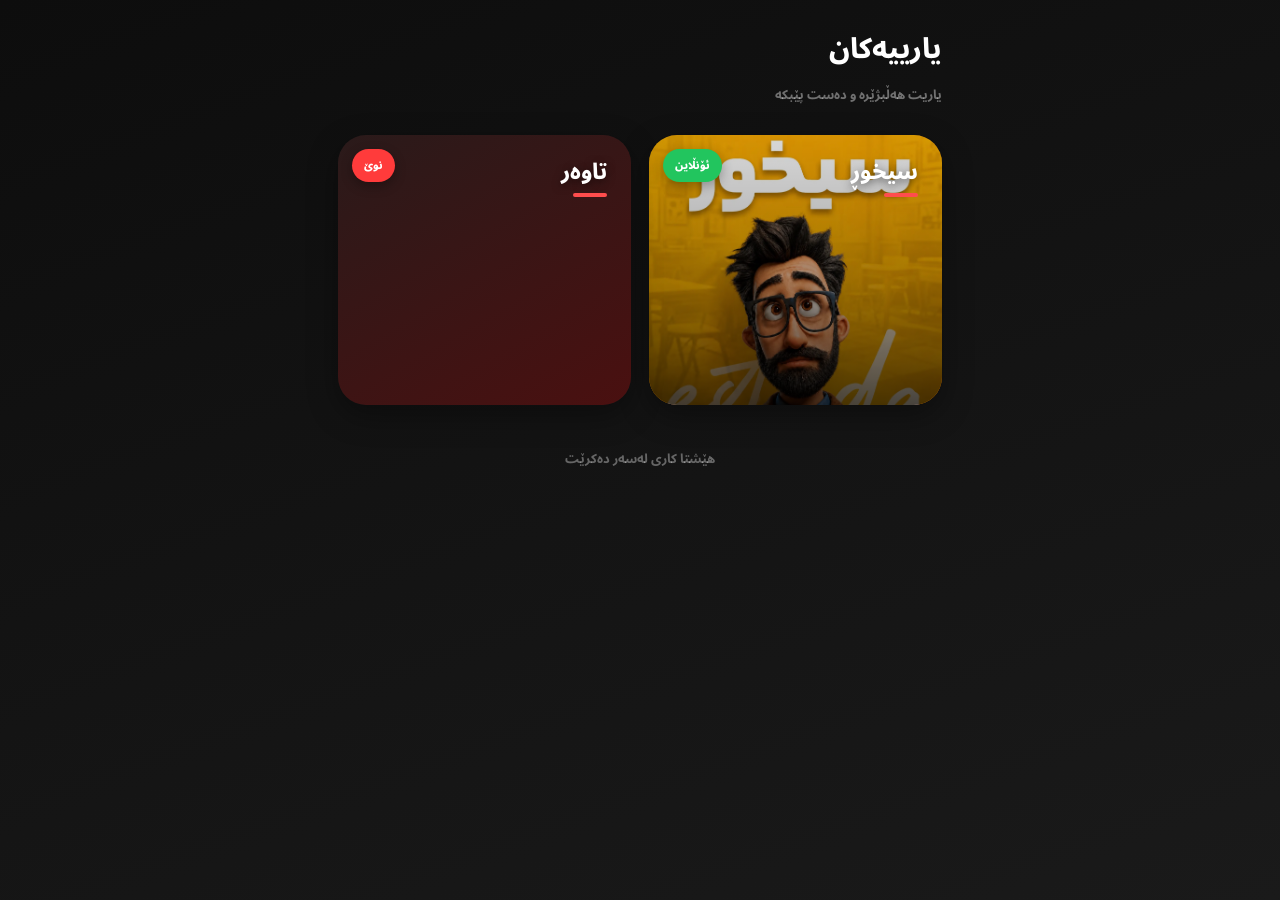
==== index.html @ c3d62691 "Update index.html" ====
<!DOCTYPE html>
<html lang="ku" dir="rtl">
<head>
<meta charset="UTF-8">
<meta name="viewport" content="width=device-width, initial-scale=1.0, maximum-scale=1.0, user-scalable=no">
<meta name="theme-color" content="#ffd84d">
<title>یارییەکانم</title>
<link rel="preconnect" href="https://fonts.googleapis.com">
<link rel="preconnect" href="https://fonts.gstatic.com" crossorigin>
<link href="https://fonts.googleapis.com/css2?family=Noto+Sans+Arabic:wght@700;800&display=swap" rel="stylesheet">
<style>
*{margin:0;padding:0;box-sizing:border-box;font-family:'Noto Sans Arabic',sans-serif;-webkit-tap-highlight-color:transparent;-webkit-user-select:none;user-select:none;touch-action:manipulation;}
:root{
  --gap: clamp(12px, 3vw, 18px);
  --radius: clamp(20px, 4.5vw, 28px);
}
body{
  background:linear-gradient(160deg,#0d0d0d 0%,#1a1a1a 100%);
  min-height:100vh;
  color:#fff;
  overflow-x:hidden;
  padding-bottom:40px;
}
.app-wrap{max-width:540px;margin:0 auto;padding:0 var(--gap);}
@media(min-width:600px){.app-wrap{max-width:640px;}}

/* HEADER */
.hub-header{
  display:flex;align-items:center;justify-content:space-between;
  padding:20px 0 18px;
}
.hub-title{font-size:clamp(22px,6vw,28px);font-weight:800;color:#fff;}
.hub-sub{font-size:13px;font-weight:700;color:rgba(255,255,255,.4);margin-top:2px;}

/* GRID */
.game-grid{
  display:grid;
  grid-template-columns:1fr 1fr;
  gap:var(--gap);
  margin-top:8px;
}
.game-card{
  position:relative;
  border-radius:var(--radius);
  overflow:hidden;
  min-height:clamp(220px,52vw,270px);
  cursor:pointer;
  padding:clamp(18px,4.5vw,24px);
  display:flex;flex-direction:column;justify-content:flex-start;
  transition:transform .2s cubic-bezier(.34,1.56,.64,1);
  box-shadow:0 10px 30px rgba(0,0,0,.35);
}
.game-card:active{transform:scale(.96);}
.game-card-title{
  font-size:clamp(18px,4.8vw,22px);
  font-weight:800;
  line-height:1.2;
  margin-bottom:8px;
  position:relative;z-index:2;
  text-shadow:0 2px 8px rgba(0,0,0,.5);
}
.game-card-underline{
  width:34px;height:4px;border-radius:4px;
  margin-bottom:auto;
  position:relative;z-index:2;
}
.game-card-art{
  position:absolute;
  inset:0;
  pointer-events:none;
}
.game-card-art img{
  width:100%;height:100%;object-fit:cover;object-position:center;
}
.game-card-art::after{
  content:'';
  position:absolute;inset:0;
  background:linear-gradient(180deg, rgba(0,0,0,.15) 0%, rgba(0,0,0,.35) 55%, rgba(0,0,0,.7) 100%);
}
.game-card-badge{
  position:absolute;top:14px;left:14px;z-index:3;
  padding:5px 12px;border-radius:999px;
  font-size:11px;font-weight:800;
  box-shadow:0 4px 12px rgba(0,0,0,.3);
}
.badge-new{background:#ff3b3b;color:#fff;}
.badge-popular{background:#3b82f6;color:#fff;}
.badge-online{background:#22c55e;color:#fff;}
.empty-note{
  text-align:center;color:rgba(255,255,255,.35);
  font-size:13px;font-weight:700;
  padding:40px 0;
}
</style>
</head>
<body>

<div class="app-wrap">
  <div class="hub-header">
    <div>
      <div class="hub-title">یارییەکان</div>
      <div class="hub-sub">یاریت هەڵبژێرە و دەست پێبکە</div>
    </div>
  </div>

  <div class="game-grid" id="gameGrid"></div>
  <div class="empty-note hidden" id="emptyNote">هێشتا کاری لەسەر دەکرێت</div>
</div>

<script>
/* ══════════════════════════════════════════════════
   لیستی یارییەکان — بۆ زیادکردنی یاری نوێ:
   ١) فایلەکانی یارییەکە لە فۆڵدەرێکی نوێ دابنێ (بۆ نموونە games/newgame/)
   ٢) ئۆبجێکتێکی نوێ زیاد بکە لەم لیستەی خوارەوە
   تەواو! پێویست بە هیچ گۆڕانکاریەکی تر نییە.
   ══════════════════════════════════════════════════ */
const GAMES = [
  {
    id: "sexur",
    title: "سیخوڕ",
    folder: "main/sexur/",       // شوێنی فایلی index.html ی یارییەکە
    bg: "linear-gradient(150deg,#2a1a1a,#4a1010)",
    underline: "#ff4d4d",
    thumb: "sexur.webp", // وێنەیەکی بچووک بۆ کارتەکە (ئارەزوومەندانە)
    badge: "ONLINE" // "new" | "popular" | ""  یان بەتاڵ بۆ هیچ
  },
  {
    id: "tower",
    title: "تاوەر",
    folder: "game/tower/tower.html",       // شوێنی فایلی index.html ی یارییەکە
    bg: "linear-gradient(150deg,#2a1a1a,#4a1010)",
    underline: "#ff4d4d",
    thumb: "", // وێنەیەکی بچووک بۆ کارتەکە (ئارەزوومەندانە)
    badge: "NEW" // "new" | "popular" | ""  یان بەتاڵ بۆ هیچ
  },
  // یاری نوێ لێرە زیاد بکە، بۆ نموونە:
  // {
  //   id: "game2",
  //   title: "ناوی یاریی نوێ",
  //   folder: "games/game2/",
  //   bg: "linear-gradient(150deg,#1a2a1a,#103a10)",
  //   underline: "#4dff88",
  //   thumb: "games/game2/thumb.webp",
  //   badge: "new"
  // },
];

function badgeHtml(badge){
  const b = (badge || "").toLowerCase();
  if(b === "new") return `<div class="game-card-badge badge-new">نوێ</div>`;
  if(b === "popular") return `<div class="game-card-badge badge-popular">بەناوبانگترین</div>`;
  if(b === "online") return `<div class="game-card-badge badge-online">ئۆنڵاین</div>`;
  return "";
}

function renderGames(){
  const grid = document.getElementById('gameGrid');
  const empty = document.getElementById('emptyNote');
  if(GAMES.length === 0){
    grid.innerHTML = "";
    empty.classList.remove('hidden');
    return;
  }
  empty.classList.add('hidden');
  grid.innerHTML = GAMES.map(g => `
    <div class="game-card" style="background:${g.bg}" onclick="openGame('${g.folder}')">
      ${badgeHtml(g.badge)}
      <div class="game-card-title">${g.title}</div>
      <div class="game-card-underline" style="background:${g.underline}"></div>
      ${g.thumb ? `<div class="game-card-art"><img src="${g.thumb}" loading="lazy" onerror="this.parentElement.style.display='none'"></div>` : ''}
    </div>
  `).join('');
}

function openGame(folder){
  if('vibrate' in navigator) navigator.vibrate(10);
  window.location.href = folder;
}

renderGames();
</script>
</body>
</html>
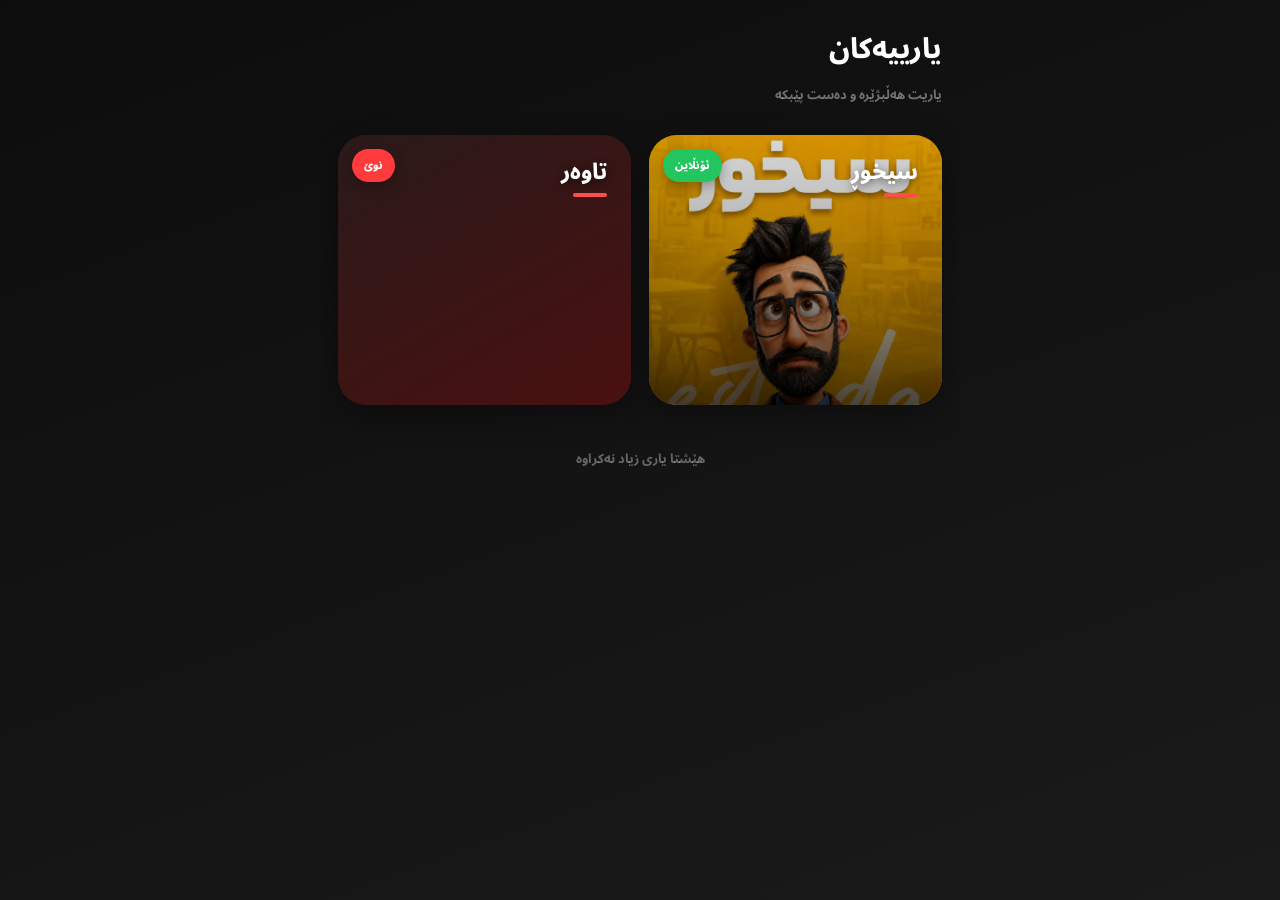
==== commit 87a99d4d: "Enhance game overlay and update game list Refactor game overlay and back button functionality. Updat" ====
--- a/index.html
+++ b/index.html
@@ -14,14 +14,15 @@
   --gap: clamp(12px, 3vw, 18px);
   --radius: clamp(20px, 4.5vw, 28px);
 }
+html,body{height:100%;overflow:hidden;}
 body{
   background:linear-gradient(160deg,#0d0d0d 0%,#1a1a1a 100%);
-  min-height:100vh;
   color:#fff;
-  overflow-x:hidden;
-  padding-bottom:40px;
-}
-.app-wrap{max-width:540px;margin:0 auto;padding:0 var(--gap);}
+}
+.app-wrap{
+  max-width:540px;margin:0 auto;padding:0 var(--gap) 40px;
+  height:100%;overflow-y:auto;-webkit-overflow-scrolling:touch;
+}
 @media(min-width:600px){.app-wrap{max-width:640px;}}
 
 /* HEADER */
@@ -86,11 +87,76 @@
 .badge-new{background:#ff3b3b;color:#fff;}
 .badge-popular{background:#3b82f6;color:#fff;}
 .badge-online{background:#22c55e;color:#fff;}
+
 .empty-note{
   text-align:center;color:rgba(255,255,255,.35);
   font-size:13px;font-weight:700;
   padding:40px 0;
 }
+
+/* ══ GAME OVERLAY (iframe) ══ */
+.game-overlay{
+  position:fixed;inset:0;
+  z-index:5000;
+  background:#000;
+  opacity:0;
+  pointer-events:none;
+  transform:scale(.97);
+  transition:opacity .3s ease, transform .3s cubic-bezier(.34,1.1,.64,1);
+}
+.game-overlay.active{
+  opacity:1;
+  pointer-events:auto;
+  transform:scale(1);
+}
+.game-overlay iframe{
+  width:100%;height:100%;
+  border:none;
+  display:block;
+  background:#fff;
+}
+
+/* دوگمەی هۆڵد بۆ گەڕانەوە — سەرووی iframe */
+#gameBackWrap{
+  position:fixed;
+  bottom:18px;left:18px;
+  z-index:5100;
+  width:56px;height:56px;
+  opacity:0;pointer-events:none;
+  transition:opacity .25s ease;
+}
+.game-overlay.active ~ #gameBackWrap{opacity:1;pointer-events:auto;}
+#gameBackBtn{
+  position:relative;width:100%;height:100%;border-radius:50%;
+  background:rgba(20,20,20,.6);
+  backdrop-filter:blur(10px);-webkit-backdrop-filter:blur(10px);
+  border:1.5px solid rgba(255,255,255,.18);
+  box-shadow:0 6px 20px rgba(0,0,0,.35);
+  display:flex;align-items:center;justify-content:center;
+  cursor:pointer;
+  transition:transform .15s cubic-bezier(.34,1.56,.64,1);
+}
+#gameBackBtn:active{transform:scale(.92);}
+#gameBackBtn svg{width:24px;height:24px;fill:#fff;opacity:.9;position:relative;z-index:2;}
+#gameBackRing{position:absolute;inset:-3px;border-radius:50%;pointer-events:none;}
+#gameBackRing svg{width:100%;height:100%;transform:rotate(-90deg);}
+#gameBackRing circle{
+  fill:none;stroke:#ffd400;stroke-width:3;stroke-linecap:round;
+  stroke-dasharray:157;stroke-dashoffset:157;
+  transition:stroke-dashoffset linear;
+}
+#gameBackWrap.holding #gameBackBtn{transform:scale(1.06);}
+#gameBackWrap.holding #gameBackRing circle{stroke-dashoffset:0;transition-duration:750ms;}
+#gameBackHint{
+  position:absolute;bottom:64px;left:50%;
+  transform:translateX(-50%) translateY(6px);
+  background:rgba(20,20,20,.85);color:#fff;
+  font-size:11px;font-weight:800;padding:6px 12px;border-radius:100px;
+  white-space:nowrap;opacity:0;
+  transition:opacity .2s ease, transform .2s ease;
+  pointer-events:none;
+}
+#gameBackWrap.holding #gameBackHint{opacity:1;transform:translateX(-50%) translateY(0);}
 </style>
 </head>
 <body>
@@ -104,13 +170,27 @@
   </div>
 
   <div class="game-grid" id="gameGrid"></div>
-  <div class="empty-note hidden" id="emptyNote">هێشتا کاری لەسەر دەکرێت</div>
+  <div class="empty-note hidden" id="emptyNote">هێشتا یاری زیاد نەکراوە</div>
+</div>
+
+<!-- یاری کراوە لێرە بار دەبێت -->
+<div class="game-overlay" id="gameOverlay">
+  <iframe id="gameFrame" src="" allow="autoplay; clipboard-write; vibrate"></iframe>
+</div>
+
+<!-- دوگمەی هۆڵد بۆ گەڕانەوە -->
+<div id="gameBackWrap">
+  <div id="gameBackHint">هۆڵدی بکە بۆ گەڕانەوە</div>
+  <div id="gameBackBtn">
+    <div id="gameBackRing"><svg viewBox="0 0 56 56"><circle cx="28" cy="28" r="25"/></svg></div>
+    <svg viewBox="0 0 24 24"><path d="M12 2C6.48 2 2 6.48 2 12s4.48 10 10 10 10-4.48 10-10S17.52 2 12 2zm5 11H8.41l3.29 3.29-1.41 1.42L4.83 12l5.46-5.71 1.41 1.42L8.41 11H17v2z"/></svg>
+  </div>
 </div>
 
 <script>
 /* ══════════════════════════════════════════════════
    لیستی یارییەکان — بۆ زیادکردنی یاری نوێ:
-   ١) فایلەکانی یارییەکە لە فۆڵدەرێکی نوێ دابنێ (بۆ نموونە games/newgame/)
+   ١) فایلەکانی یارییەکە لە فۆڵدەرێکی نوێ دابنێ
    ٢) ئۆبجێکتێکی نوێ زیاد بکە لەم لیستەی خوارەوە
    تەواو! پێویست بە هیچ گۆڕانکاریەکی تر نییە.
    ══════════════════════════════════════════════════ */
@@ -118,20 +198,20 @@
   {
     id: "sexur",
     title: "سیخوڕ",
-    folder: "main/sexur/",       // شوێنی فایلی index.html ی یارییەکە
+    folder: "main/sexur/",
     bg: "linear-gradient(150deg,#2a1a1a,#4a1010)",
     underline: "#ff4d4d",
-    thumb: "sexur.webp", // وێنەیەکی بچووک بۆ کارتەکە (ئارەزوومەندانە)
-    badge: "ONLINE" // "new" | "popular" | ""  یان بەتاڵ بۆ هیچ
+    thumb: "sexur.webp",
+    badge: "ONLINE"
   },
   {
     id: "tower",
     title: "تاوەر",
-    folder: "game/tower/tower.html",       // شوێنی فایلی index.html ی یارییەکە
+    folder: "game/tower/tower.html",
     bg: "linear-gradient(150deg,#2a1a1a,#4a1010)",
     underline: "#ff4d4d",
-    thumb: "", // وێنەیەکی بچووک بۆ کارتەکە (ئارەزوومەندانە)
-    badge: "NEW" // "new" | "popular" | ""  یان بەتاڵ بۆ هیچ
+    thumb: "",
+    badge: "NEW"
   },
   // یاری نوێ لێرە زیاد بکە، بۆ نموونە:
   // {
@@ -172,10 +252,61 @@
   `).join('');
 }
 
+/* ══ کردنەوە و داخستنی یاری لەناو iframe — بۆ ئەوەی URL هەمیشە دۆمەینی سەرەکی بمێنێتەوە ══ */
+const overlay = document.getElementById('gameOverlay');
+const frame = document.getElementById('gameFrame');
+
 function openGame(folder){
   if('vibrate' in navigator) navigator.vibrate(10);
-  window.location.href = folder;
-}
+  frame.src = folder;
+  overlay.classList.add('active');
+  document.body.style.overflow = 'hidden';
+  history.pushState({ game: folder }, '', location.pathname);
+}
+
+function closeGame(){
+  overlay.classList.remove('active');
+  document.body.style.overflow = '';
+  setTimeout(() => { frame.src = ''; }, 300);
+}
+
+/* دوگمەی وێبگەڕی گەڕانەوە (Android/Chrome) یاریەکە دادەخات لە جیاتی دەرچوون لە سایتەکە */
+window.addEventListener('popstate', () => {
+  if(overlay.classList.contains('active')) closeGame();
+});
+
+/* ══ دوگمەی هۆڵد بۆ گەڕانەوە ══ */
+const backWrap = document.getElementById('gameBackWrap');
+const backBtn = document.getElementById('gameBackBtn');
+const HOLD_MS = 750;
+let holdTimer = null, holding = false;
+
+function vib(p){ if('vibrate' in navigator) navigator.vibrate(p); }
+
+function startHold(){
+  if(holding) return;
+  holding = true;
+  backWrap.classList.add('holding');
+  vib(10);
+  holdTimer = setTimeout(() => {
+    vib([15,40,20]);
+    closeGame();
+    if(history.state && history.state.game) history.back();
+  }, HOLD_MS);
+}
+function cancelHold(){
+  if(!holding) return;
+  holding = false;
+  backWrap.classList.remove('holding');
+  clearTimeout(holdTimer);
+}
+
+backBtn.addEventListener('touchstart', e => { e.preventDefault(); startHold(); }, {passive:false});
+backBtn.addEventListener('touchend', cancelHold, {passive:true});
+backBtn.addEventListener('touchcancel', cancelHold, {passive:true});
+backBtn.addEventListener('mousedown', startHold);
+backBtn.addEventListener('mouseup', cancelHold);
+backBtn.addEventListener('mouseleave', cancelHold);
 
 renderGames();
 </script>
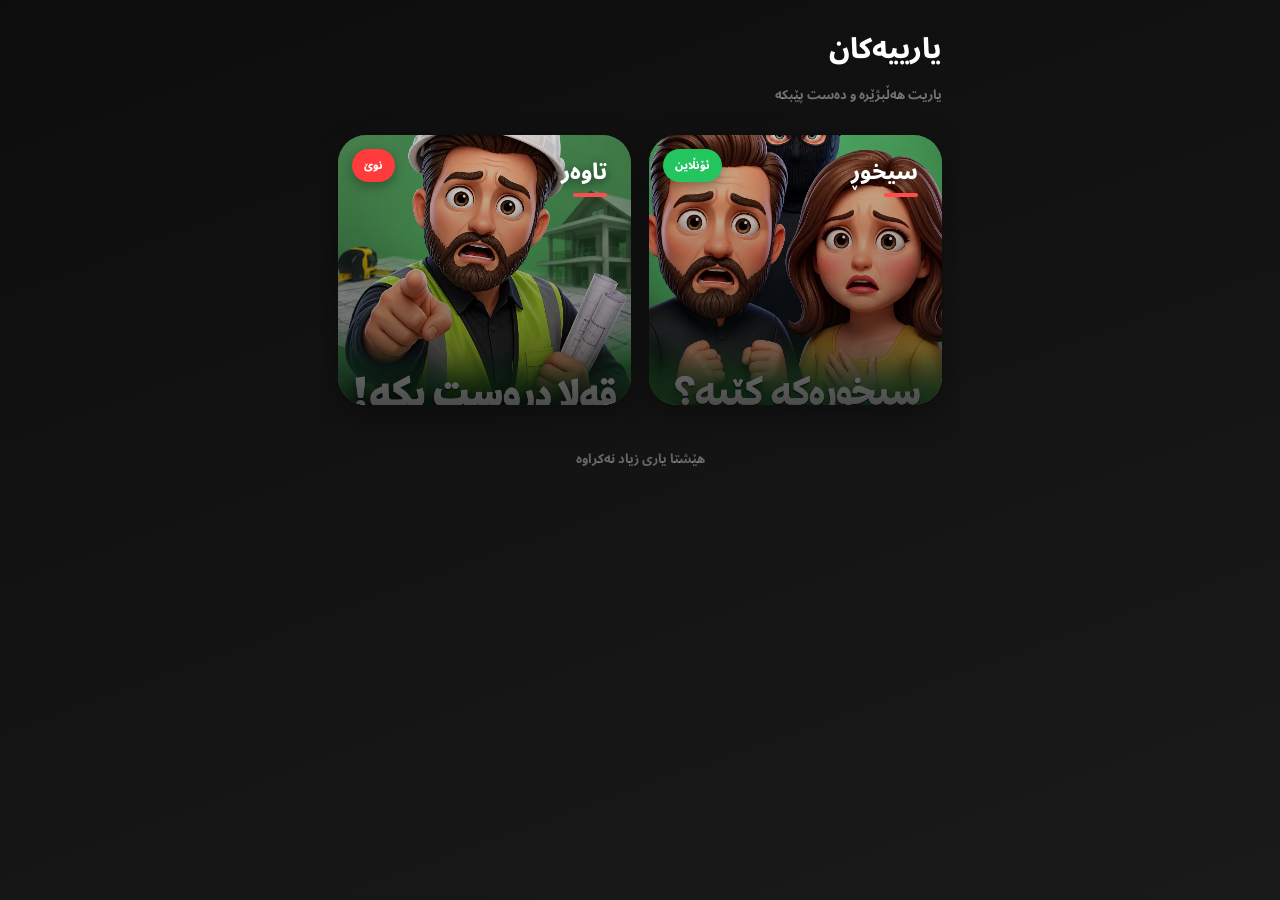
==== commit 0745aa7c: "Update index.html" ====
--- a/index.html
+++ b/index.html
@@ -201,7 +201,7 @@
     folder: "main/sexur/",
     bg: "linear-gradient(150deg,#2a1a1a,#4a1010)",
     underline: "#ff4d4d",
-    thumb: "sexur.webp",
+    thumb: "img/tower.webp",
     badge: "ONLINE"
   },
   {
@@ -210,7 +210,7 @@
     folder: "game/tower/tower.html",
     bg: "linear-gradient(150deg,#2a1a1a,#4a1010)",
     underline: "#ff4d4d",
-    thumb: "",
+    thumb: "img/sexur.webp",
     badge: "NEW"
   },
   // یاری نوێ لێرە زیاد بکە، بۆ نموونە:
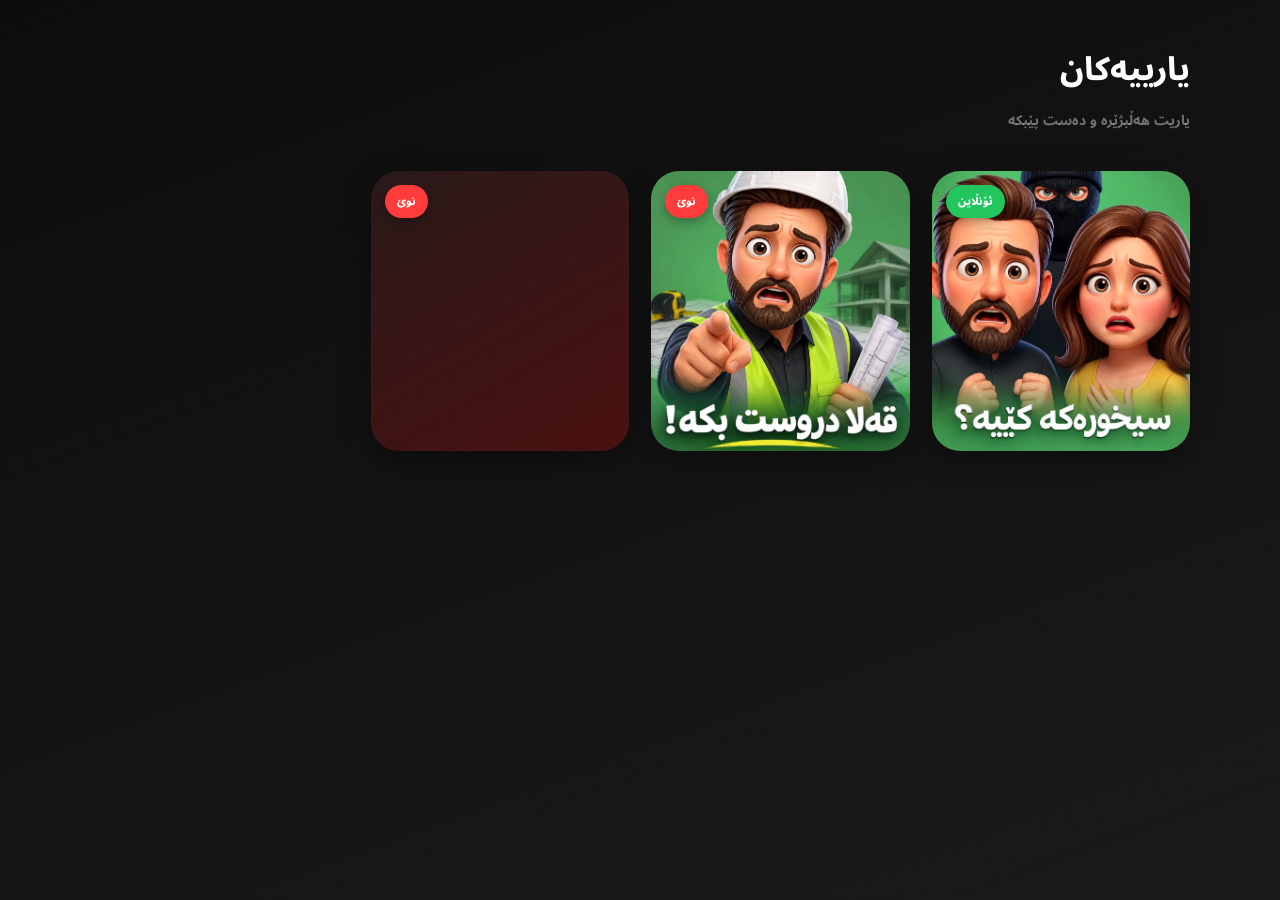
==== commit 6a65d378: "Update index.html" ====
--- a/index.html
+++ b/index.html
@@ -11,7 +11,7 @@
 <style>
 *{margin:0;padding:0;box-sizing:border-box;font-family:'Noto Sans Arabic',sans-serif;-webkit-tap-highlight-color:transparent;-webkit-user-select:none;user-select:none;touch-action:manipulation;}
 :root{
-  --gap: clamp(12px, 3vw, 18px);
+  --gap: clamp(12px, 3vw, 22px);
   --radius: clamp(20px, 4.5vw, 28px);
 }
 html,body{height:100%;overflow:hidden;}
@@ -24,14 +24,19 @@
   height:100%;overflow-y:auto;-webkit-overflow-scrolling:touch;
 }
 @media(min-width:600px){.app-wrap{max-width:640px;}}
+@media(min-width:900px){.app-wrap{max-width:880px;padding:0 32px 56px;}}
+@media(min-width:1200px){.app-wrap{max-width:1180px;padding:0 40px 64px;}}
 
 /* HEADER */
 .hub-header{
   display:flex;align-items:center;justify-content:space-between;
   padding:20px 0 18px;
 }
+@media(min-width:900px){.hub-header{padding:36px 0 28px;}}
 .hub-title{font-size:clamp(22px,6vw,28px);font-weight:800;color:#fff;}
+@media(min-width:900px){.hub-title{font-size:32px;}}
 .hub-sub{font-size:13px;font-weight:700;color:rgba(255,255,255,.4);margin-top:2px;}
+@media(min-width:900px){.hub-sub{font-size:14px;}}
 
 /* GRID */
 .game-grid{
@@ -40,31 +45,29 @@
   gap:var(--gap);
   margin-top:8px;
 }
+@media(min-width:900px){.game-grid{grid-template-columns:repeat(3,1fr);}}
+@media(min-width:1200px){.game-grid{grid-template-columns:repeat(4,1fr);}}
+
 .game-card{
   position:relative;
   border-radius:var(--radius);
   overflow:hidden;
-  min-height:clamp(220px,52vw,270px);
+  min-height:clamp(260px,58vw,340px);
   cursor:pointer;
-  padding:clamp(18px,4.5vw,24px);
-  display:flex;flex-direction:column;justify-content:flex-start;
-  transition:transform .2s cubic-bezier(.34,1.56,.64,1);
+  display:flex;flex-direction:column;justify-content:flex-end;
+  transition:transform .2s cubic-bezier(.34,1.56,.64,1), box-shadow .2s ease;
   box-shadow:0 10px 30px rgba(0,0,0,.35);
-}
+  background:#111;
+}
+@media(min-width:900px){.game-card{min-height:280px;}}
 .game-card:active{transform:scale(.96);}
-.game-card-title{
-  font-size:clamp(18px,4.8vw,22px);
-  font-weight:800;
-  line-height:1.2;
-  margin-bottom:8px;
-  position:relative;z-index:2;
-  text-shadow:0 2px 8px rgba(0,0,0,.5);
-}
-.game-card-underline{
-  width:34px;height:4px;border-radius:4px;
-  margin-bottom:auto;
-  position:relative;z-index:2;
-}
+
+/* دیسکتۆپ: هۆڤەر بەسەر ماوسدا */
+@media(hover:hover) and (pointer:fine){
+  .game-card:hover{transform:translateY(-4px);box-shadow:0 16px 36px rgba(0,0,0,.5);}
+  .game-card:hover .game-card-art img{transform:scale(1.06);}
+}
+
 .game-card-art{
   position:absolute;
   inset:0;
@@ -72,11 +75,8 @@
 }
 .game-card-art img{
   width:100%;height:100%;object-fit:cover;object-position:center;
-}
-.game-card-art::after{
-  content:'';
-  position:absolute;inset:0;
-  background:linear-gradient(180deg, rgba(0,0,0,.15) 0%, rgba(0,0,0,.35) 55%, rgba(0,0,0,.7) 100%);
+  transition:transform .4s ease;
+  filter:saturate(1.05);
 }
 .game-card-badge{
   position:absolute;top:14px;left:14px;z-index:3;
@@ -93,6 +93,7 @@
   font-size:13px;font-weight:700;
   padding:40px 0;
 }
+.hidden{display:none;}
 
 /* ══ GAME OVERLAY (iframe) ══ */
 .game-overlay{
@@ -207,10 +208,19 @@
   {
     id: "tower",
     title: "تاوەر",
-    folder: "game/tower/tower.html",
+    folder: "main/tower/",
     bg: "linear-gradient(150deg,#2a1a1a,#4a1010)",
     underline: "#ff4d4d",
     thumb: "img/sexur.webp",
+    badge: "NEW"
+  },
+    {
+    id: "jump",
+    title: "جەمپ",
+    folder: "main/jump/",
+    bg: "linear-gradient(150deg,#2a1a1a,#4a1010)",
+    underline: "#ff4d4d",
+    thumb: "img/.webp",
     badge: "NEW"
   },
   // یاری نوێ لێرە زیاد بکە، بۆ نموونە:
@@ -245,8 +255,6 @@
   grid.innerHTML = GAMES.map(g => `
     <div class="game-card" style="background:${g.bg}" onclick="openGame('${g.folder}')">
       ${badgeHtml(g.badge)}
-      <div class="game-card-title">${g.title}</div>
-      <div class="game-card-underline" style="background:${g.underline}"></div>
       ${g.thumb ? `<div class="game-card-art"><img src="${g.thumb}" loading="lazy" onerror="this.parentElement.style.display='none'"></div>` : ''}
     </div>
   `).join('');
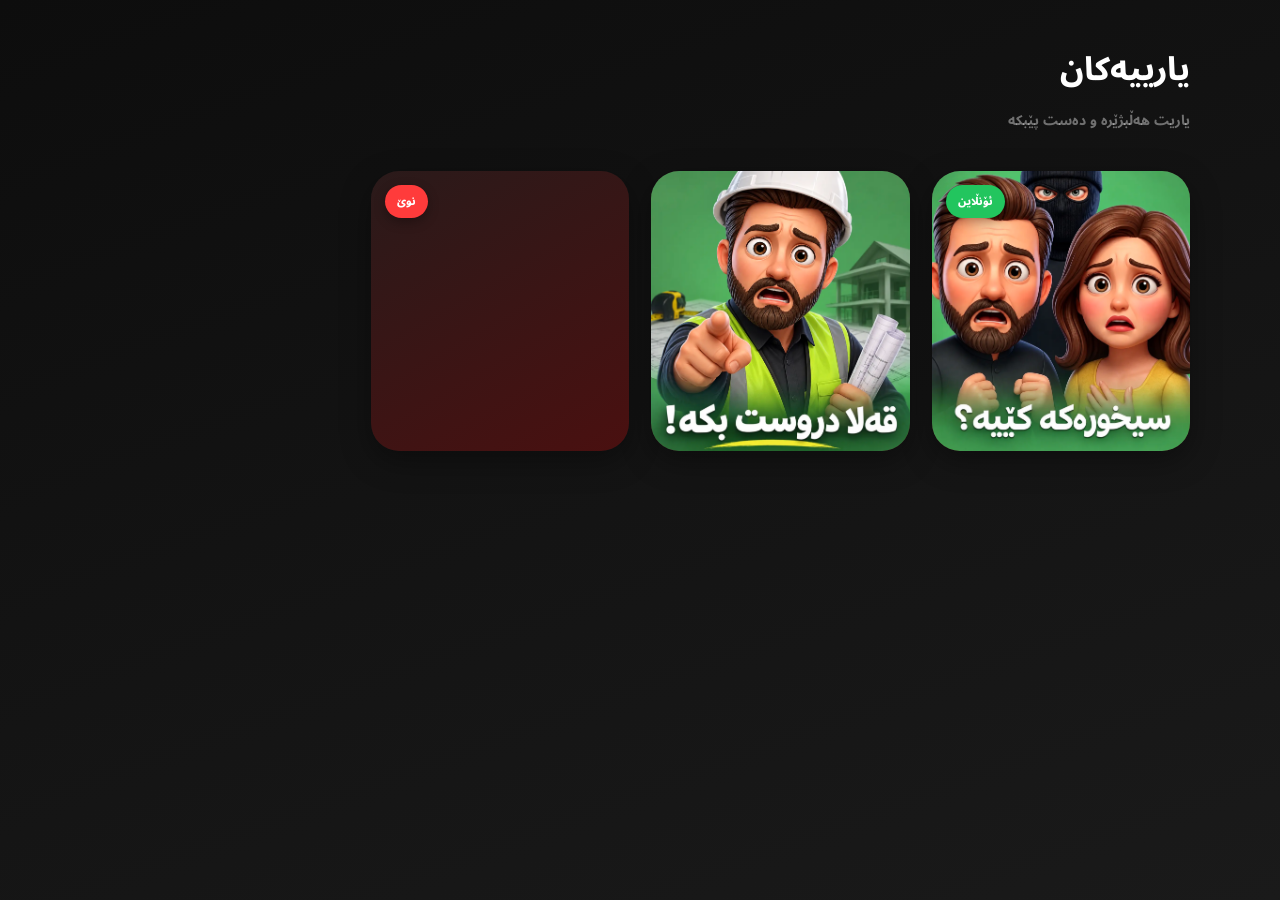
==== commit 829d836f: "Update index.html" ====
--- a/index.html
+++ b/index.html
@@ -212,7 +212,7 @@
     bg: "linear-gradient(150deg,#2a1a1a,#4a1010)",
     underline: "#ff4d4d",
     thumb: "img/sexur.webp",
-    badge: "NEW"
+    badge: "قورس"
   },
     {
     id: "jump",
@@ -220,7 +220,7 @@
     folder: "main/jump/",
     bg: "linear-gradient(150deg,#2a1a1a,#4a1010)",
     underline: "#ff4d4d",
-    thumb: "img/.webp",
+    thumb: "img/jump.webp",
     badge: "NEW"
   },
   // یاری نوێ لێرە زیاد بکە، بۆ نموونە:
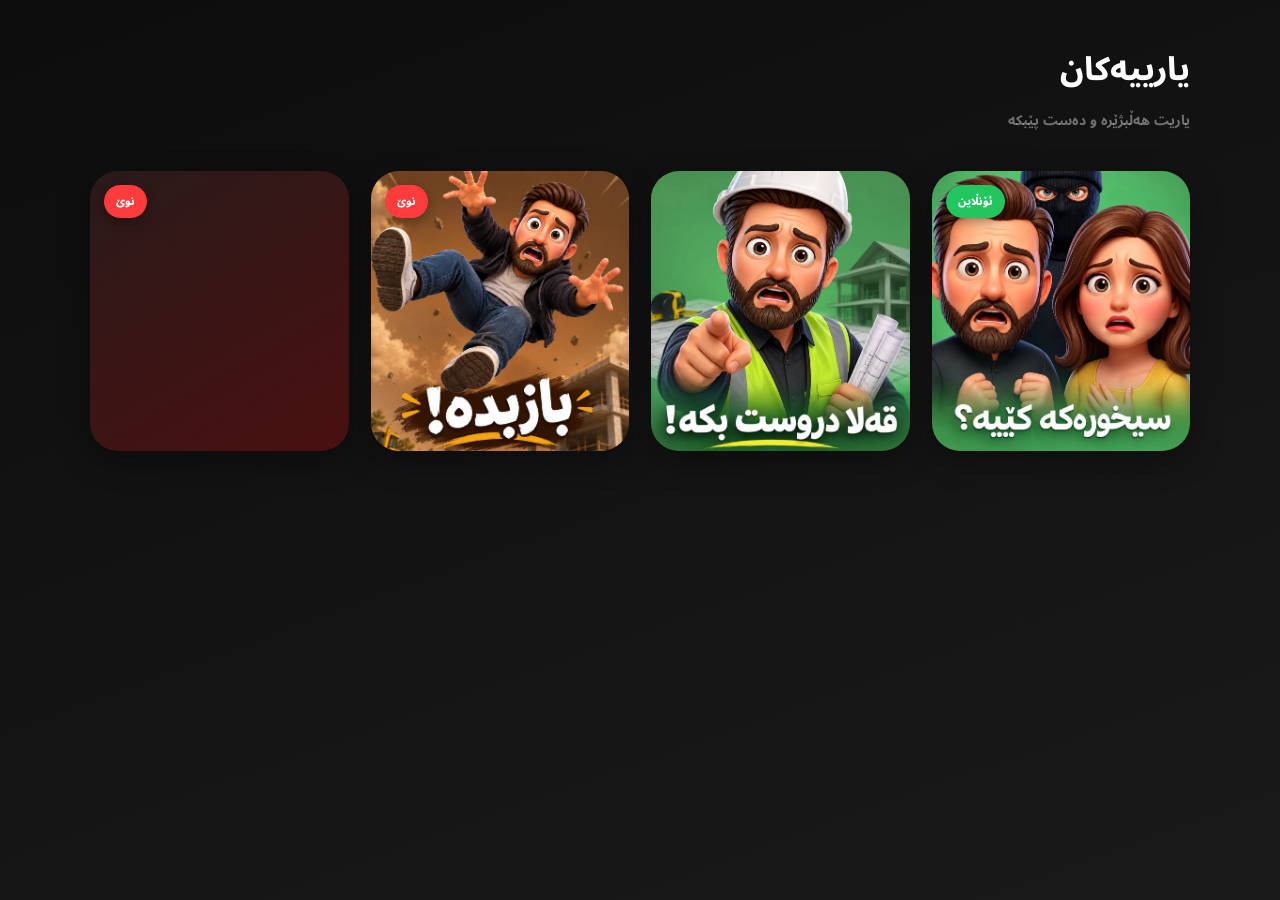
==== commit 87cefd7b: "Update index.html" ====
--- a/index.html
+++ b/index.html
@@ -223,6 +223,15 @@
     thumb: "img/jump.webp",
     badge: "NEW"
   },
+    {
+    id: "konkan",
+    title: "کۆنکان",
+    folder: "main/konkan/",
+    bg: "linear-gradient(150deg,#2a1a1a,#4a1010)",
+    underline: "#ff4d4d",
+    thumb: "img/konkan.webp",
+    badge: "NEW"
+  },
   // یاری نوێ لێرە زیاد بکە، بۆ نموونە:
   // {
   //   id: "game2",
